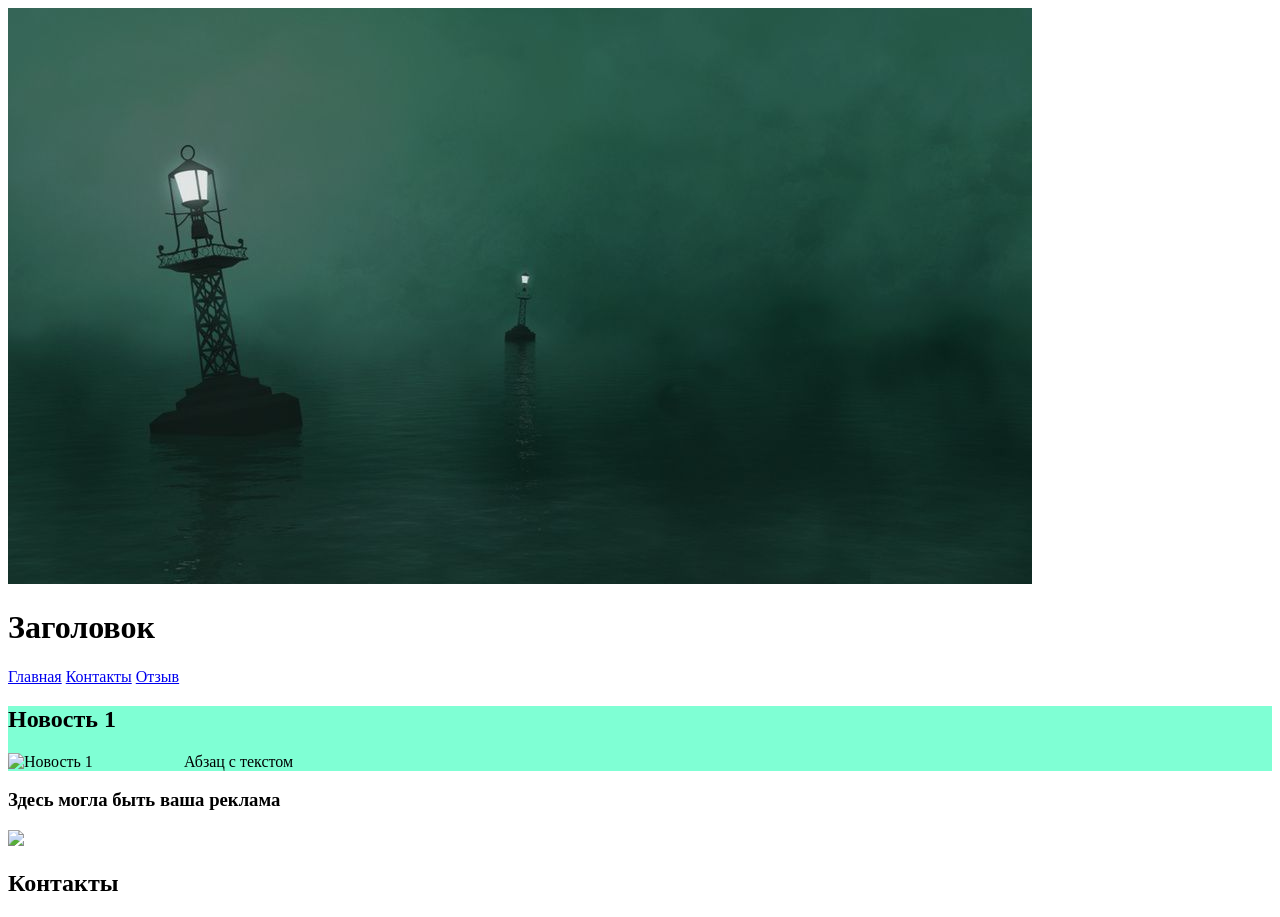
==== index.html @ 30e96ad4 "Add files via upload" ====
<!DOCTYPE html>
<html lang="ru">
  <head>
    <meta charset="UTF-8" />
    <meta name="viewport" content="width=device-width, initial-scale=1.0" />
    <title>Баннер</title>
    <link rel="stylesheet" href="style.css"/>
  </head>
  <body>
    <header>
        <img src="./images/fog.jpg">
        <h1> Заголовок </h1>
    </header>
    <nav>
        <a href="index.html">Главная</a>
        <a href="about.html">Контакты</a>
        <a href="form.html">Отзыв</a>
    </nav>
    <main>
        <section>
          <article>
            <h2>Новость 1</h2>
            <div class="article-content">
              <img src="news.png" alt="Новость 1">
              <p>Абзац с текстом</p>
            </div>
          </article>
          <article>
            
          </article>
          <article>
            
          </article>
        </section>
        <aside>
          <h3>Здесь могла быть ваша реклама</h3>
          <img src="ad.png">
        </aside>
    </main>
    <footer>
        <h2>Контакты</h2>
    </footer>
  </body>
</html>
---- style.css ----
article{
  background-color: aquamarine;
}

.article-content {
  display: flex;
  align-items: flex-start;
  gap: 16px;
}

.article-content img {
  width: 160px;
  height: auto;
  display: block;
}

.article-content p {
  margin: 0;
}
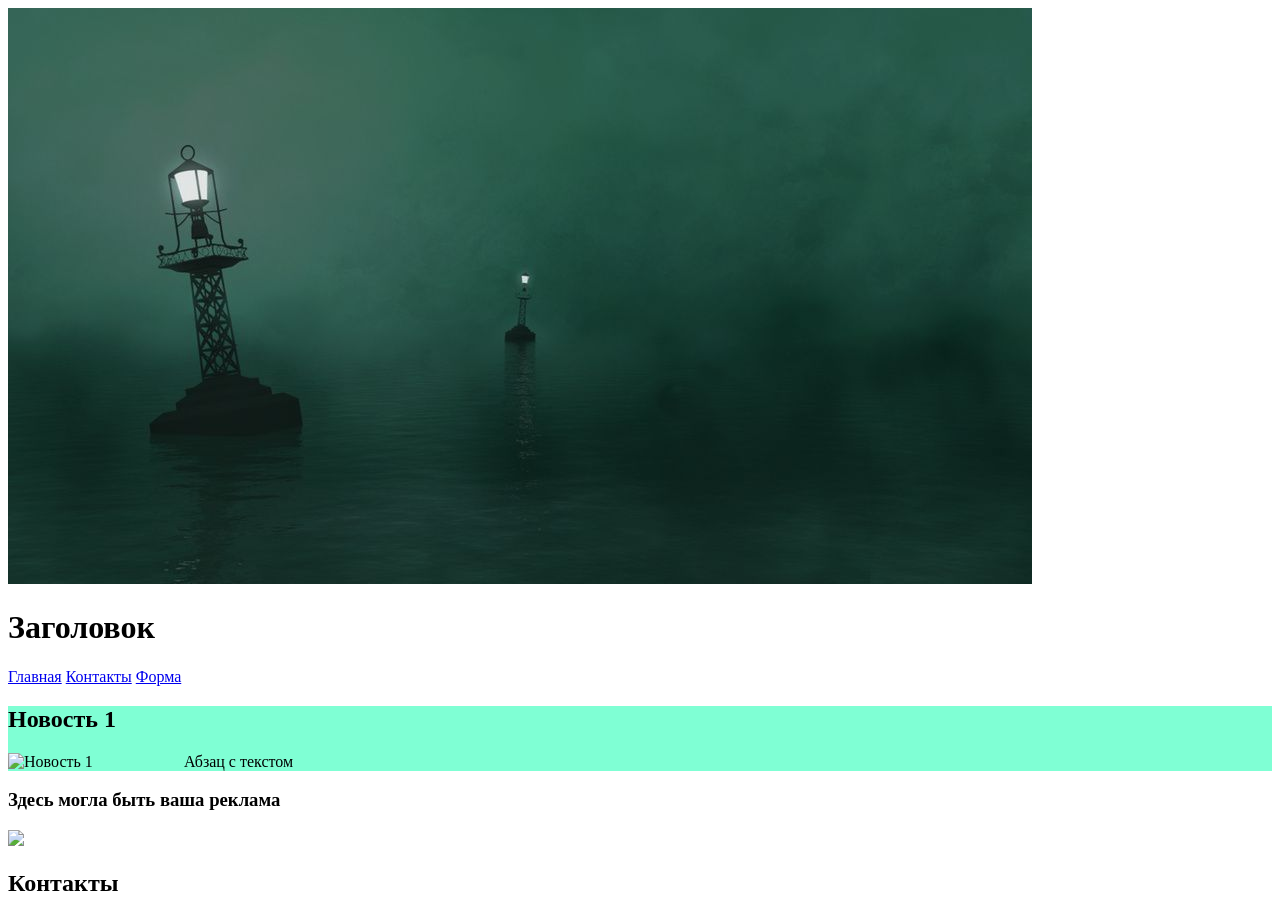
==== commit b049ada8: "Update index.html" ====
--- a/index.html
+++ b/index.html
@@ -14,7 +14,7 @@
     <nav>
         <a href="index.html">Главная</a>
         <a href="about.html">Контакты</a>
-        <a href="form.html">Отзыв</a>
+        <a href="form.html">Форма</a>
     </nav>
     <main>
         <section>
@@ -41,4 +41,4 @@
         <h2>Контакты</h2>
     </footer>
   </body>
-</html>+</html>
